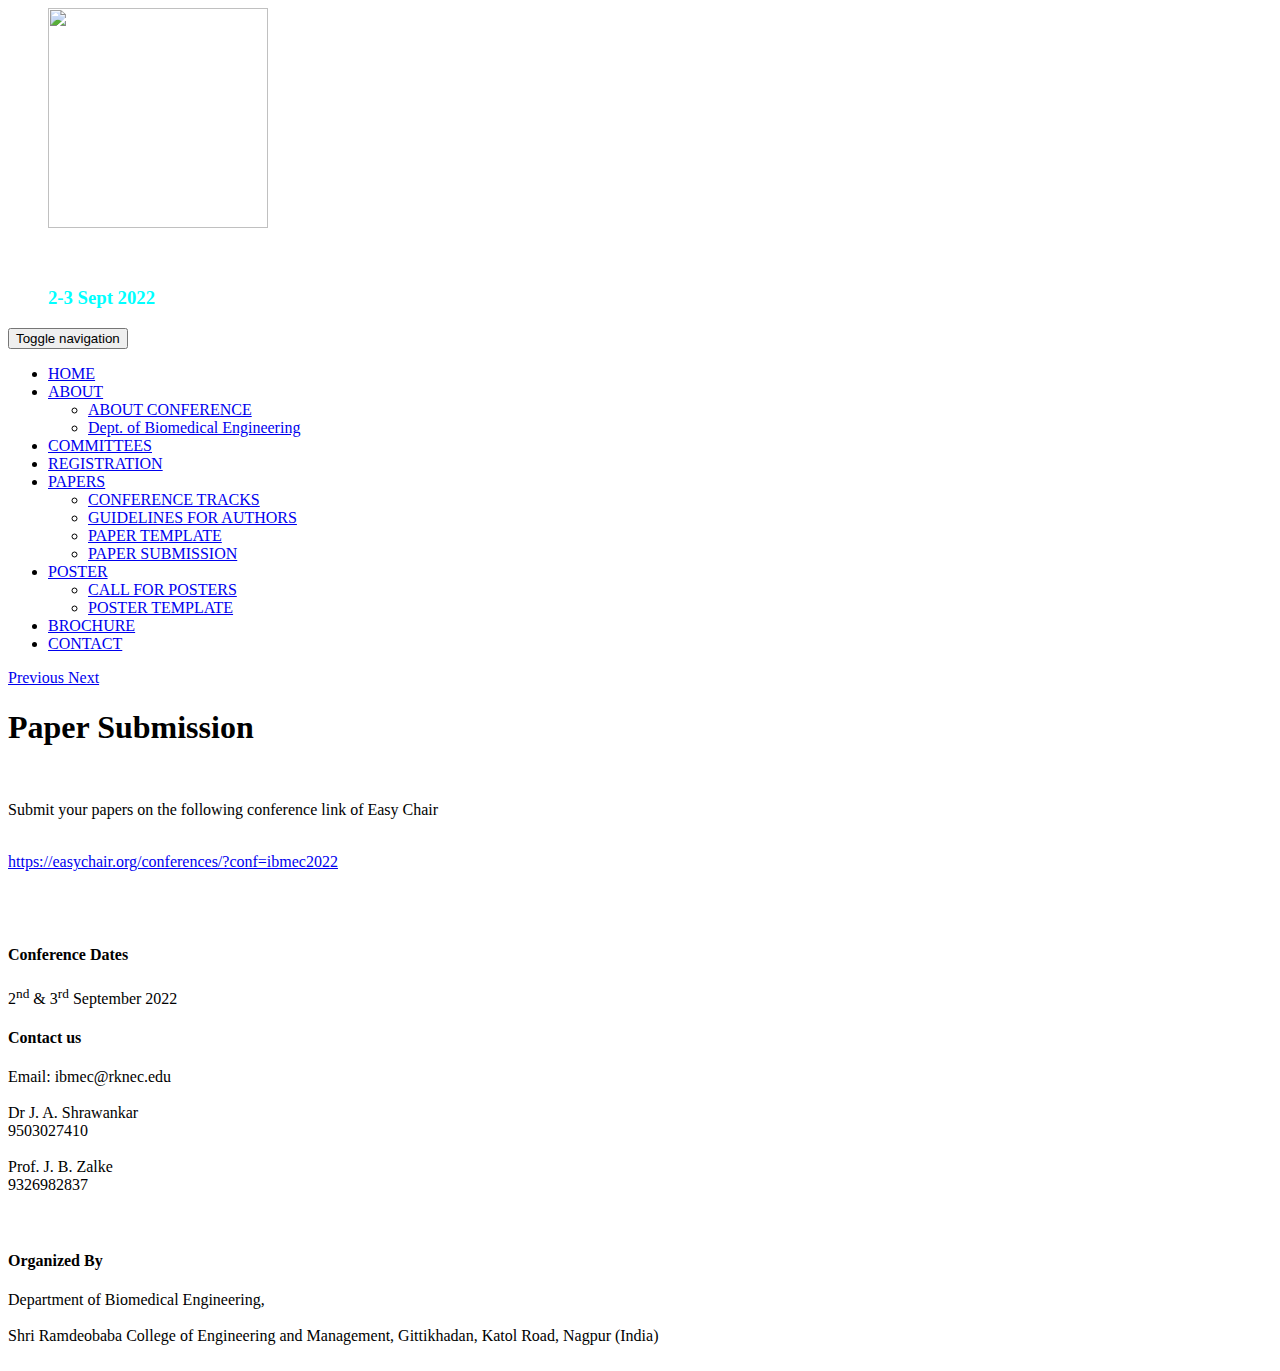
==== index.html @ 3e936e70 "Rename file.html to index.html" ====
<html>
     <head>
        <meta charset="utf-8">
        <title>First International Biomedical Engineering Conference - Multidisciplinary Perspective In Healthcare (IBMEC-2022)</title>
        <meta name="description" content="First International Biomedical Engineering Conference - Multidisciplinary Perspective In Healthcare (IBMEC-2022)">
        <meta name="viewport" content="width=device-width, initial-scale=1">
        <link href="http://fonts.googleapis.com/css?family=Open+Sans:400,300,700" rel="stylesheet" type="text/css">
        <link href="http://fonts.googleapis.com/css?family=Dosis:400,700" rel="stylesheet" type="text/css">
        <link rel="stylesheet" href="assets/css/bootstrap.min.css">
        <link rel="stylesheet" href="assets/css/font-awesome.min.css">
        <link rel="stylesheet" href="assets/css/owl.carousel.css">
        <link rel="stylesheet" href="assets/css/style.css">
        <script src="//www.google-analytics.com/analytics.js">
        </script>
        <script src="assets/js/modernizr-2.6.2.min.js">
        </script>
    </head>

    <body>
        <header class="main-header">
            <nav class="navbar navbar-static-top">
                <div class="navbar-top">
                    <div class="container">
                        <div class="row">
                            <div class="col-sm-6 col-xs-12">
                                <centre>
                                    <ul class="list-unstyled list-inline header-contact">
                                        <img src="http://rknec.edu/img/LOGO/RCOEM_NewLogo.jpg" width="220px"><br>
                                        <h3 style="color:White">First International Biomedical Engineering Conference  - Multidisciplinary Perspective In Healthcare (IBMEC-2022)
                                        </h3>
                                        <h3 style="color: cyan">2-3 Sept 2022</h3>
                                    </ul>  
                                </centre>
                            </div>
                        </div>
                    </div>
                    <div class="navbar-main">
                        <div class="container">
                            <div class="navbar-header">
                                <button type="button" class="navbar-toggle collapsed" data-toggle="collapse" data-target="#navbar" aria-expanded="false" aria-controls="navbar">
                                    <span class="sr-only">Toggle navigation</span>
                                    <span class="icon-bar"></span>
                                    <span class="icon-bar"></span>
                                    <span class="icon-bar"></span>
                                </button>
                            </div>
                            <div id="navbar" class="navbar-collapse collapse pull-right">
                                <ul class="nav navbar-nav">
                                    <li><a class="is-active" href="index.html">HOME</a>
                                    </li>
                                    <li>
                                        <a href="#">ABOUT</a>
                                        <ul class="submenu">
                                            <li class="submenu-item"><a href="about.html">ABOUT CONFERENCE</a>
                                            </li>
                                            <li class="submenu-item">
                                                <a href="http://www.rknec.edu/Academics/Departments/BiomedicalEngineering.aspx" target="_blank">Dept. of Biomedical Engineering </a>
                                            </li>
                                        </ul>
                                    </li>
                                    <li><a href="committees.html">COMMITTEES</a></li>
                                    <li><a href="register.html">REGISTRATION</a></li>
                                    <li class="has-child">
                                        <a href="#">PAPERS</a>
                                        <ul class="submenu">
                                            <li class="submenu-item"><a href="tracks.html">CONFERENCE TRACKS</a>
                                            </li>
                                            <li class="submenu-item"><a href="guidelines.html">GUIDELINES FOR AUTHORS</a>
                                            </li>
                                            <li class="submenu-item"><a href="Docs/Paper Template.docx">PAPER TEMPLATE</a>
                                            </li>
                                            <li class="submenu-item"><a href="papersubmission.html">PAPER SUBMISSION</a>
                                            </li>
                                        </ul>
                                    </li>
                                    <li>
                                        <a href="#">POSTER</a>
                                        <ul class="submenu">
                                            <li class="submenu-item"><a href="Call for Posters.html">CALL FOR POSTERS</a></li>
                                            <li class="submenu-item"><a href="Docs/Poster template.pptx">POSTER TEMPLATE</a></li>
                                        </ul>
                                    </li>
                                    <li><a href="Docs/Brochure.pdf" target="_blank">BROCHURE</a></li>
                                    <li><a href="contact.html">CONTACT</a></li>
                                </ul>
                            </div>
                        </div>
                    </div>
                </div>
            </nav> 
        </header>
        <a class="left carousel-control" href="#homeCarousel" role="button" data-slide="prev">
            <span class="fa fa-angle-left" aria-hidden="true"></span>
            <span class="sr-only">Previous</span>
        </a>
        <a class="right carousel-control" href="#homeCarousel" role="button" data-slide="next">
            <span class="fa fa-angle-right" aria-hidden="true"></span>
            <span class="sr-only">Next</span>
        </a>
        <div class="about-cont">
            <div class="row">
                <div class="col-md-4"></div>
            </div>
        </div>
        <div class="section-home home-reasons">
            <div class="container">
                <div class="row">
                    <div class="col-md-12">
                        <h1>Paper Submission</h1>
                        <br>
                        <p>Submit your papers on the following conference link of Easy Chair</p>
                        <br> 
                        <a href="https://easychair.org/conferences/?conf=ibmec2022" target="_blank">https://easychair.org/conferences/?conf=ibmec2022</a>
                        <br><br><br><br>
                    </div>
                </div>
            </div>
        </div>
    </div>
    <div class="col-md-3 col-sm-6"></div>
    <div class="section-home our-sponsors animate-onscroll fadeIn animated"></div>
    <footer class="main-footer">
        <div class="footer-top"></div>
        <div class="footer-main">
            <div class="container">
                <div class="row">
                    <div class="col-md-4">
                        <div class="footer-col">
                            <h4 class="footer-title">Conference Dates <span class="title-under"></span></h4>
                            2<sup>nd</sup> &amp; 3<sup>rd</sup> September 2022
                        </div>
                    </div>
                    <div class="col-md-4">
                        <div class="footer-col">
                            <h4 class="footer-title">Contact us <span class="title-under"></span></h4>
                            Email: ibmec@rknec.edu<br><br>
                            Dr J. A. Shrawankar <br>
                            9503027410 <br><br> 
                            Prof. J. B. Zalke <br> 9326982837<br><br><br>
                        </div>
                    </div>
                    <div class="col-md-4">
                        <div class="footer-col">
                            <centre>
                                <h4 class="footer-title">Organized By<span class="title-under"></span></h4>
                                Department of Biomedical Engineering, <br><br>Shri Ramdeobaba College of Engineering and Management, Gittikhadan, Katol Road, Nagpur (India)<br><br>
                            </centre>
                        </div>
                    </div>
                    <div class="clearfix"></div>
                </div>
            </div>
        </div>
        <div class="footer-bottom"></div>
    </footer> 
    
    <script src="//ajax.googleapis.com/ajax/libs/jquery/1.11.1/jquery.min.js"></script>
    <script>window.jQuery || document.write('<script src="assets/js/jquery-1.11.1.min.js"><\/script>')</script>
    <script src="assets/js/bootstrap.min.js"></script>
    <script src="assets/js/owl.carousel.min.js"></script>
    <script src="assets/js/main.js"></script>
    <script>
        (function(b,o,i,l,e,r){b.GoogleAnalyticsObject=l;b[l]||(b[l]=
        function(){(b[l].q=b[l].q||[]).push(arguments)});b[l].l=+new Date;
        e=o.createElement(i);r=o.getElementsByTagName(i)[0];
        e.src='//www.google-analytics.com/analytics.js';
        r.parentNode.insertBefore(e,r)}(window,document,'script','ga'));
        ga('create','UA-XXXXX-X');ga('send','pageview');
    </script>
    </body>
</html>
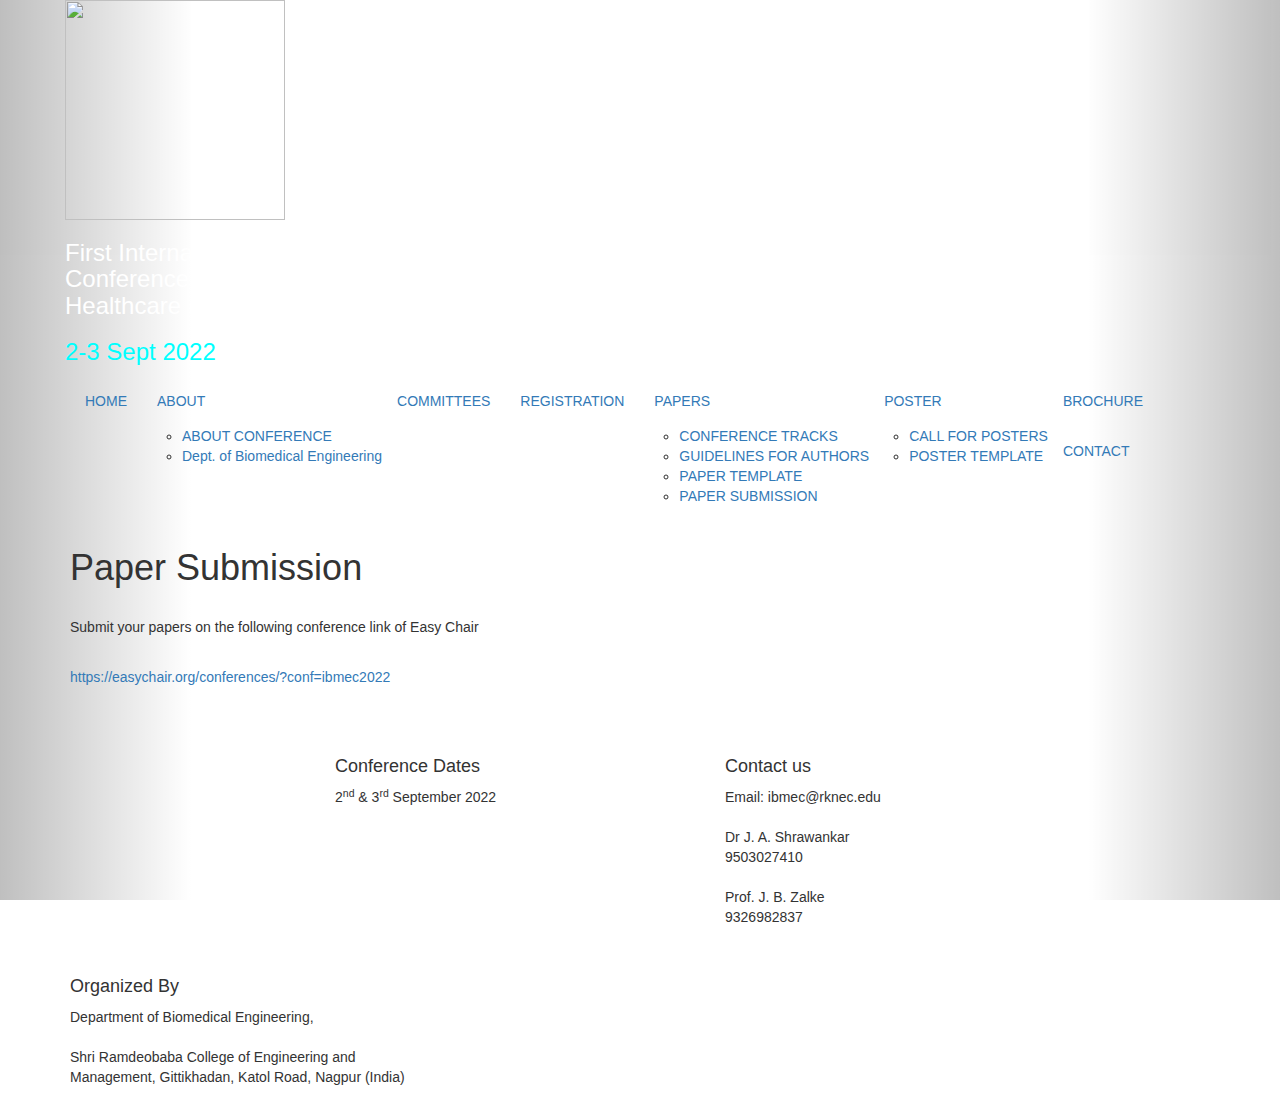
==== commit caf3fcbb: "Update index.html" ====
--- a/index.html
+++ b/index.html
@@ -4,15 +4,15 @@
         <title>First International Biomedical Engineering Conference - Multidisciplinary Perspective In Healthcare (IBMEC-2022)</title>
         <meta name="description" content="First International Biomedical Engineering Conference - Multidisciplinary Perspective In Healthcare (IBMEC-2022)">
         <meta name="viewport" content="width=device-width, initial-scale=1">
-        <link href="http://fonts.googleapis.com/css?family=Open+Sans:400,300,700" rel="stylesheet" type="text/css">
-        <link href="http://fonts.googleapis.com/css?family=Dosis:400,700" rel="stylesheet" type="text/css">
-        <link rel="stylesheet" href="assets/css/bootstrap.min.css">
-        <link rel="stylesheet" href="assets/css/font-awesome.min.css">
-        <link rel="stylesheet" href="assets/css/owl.carousel.css">
-        <link rel="stylesheet" href="assets/css/style.css">
-        <script src="//www.google-analytics.com/analytics.js">
+        <link href="css?family=Open+Sans:400,300,700" rel="stylesheet" type="text/css">
+        <link href="css?family=Dosis:400,700" rel="stylesheet" type="text/css">
+        <link rel="stylesheet" href="bootstrap.min.css">
+        <link rel="stylesheet" href="font-awesome.min.css">
+        <link rel="stylesheet" href="owl.carousel.css">
+        <link rel="stylesheet" href="style.css">
+        <script src="analytics.js">
         </script>
-        <script src="assets/js/modernizr-2.6.2.min.js">
+        <script src="modernizr-2.6.2.min.js">
         </script>
     </head>
 
@@ -154,7 +154,7 @@
         <div class="footer-bottom"></div>
     </footer> 
     
-    <script src="//ajax.googleapis.com/ajax/libs/jquery/1.11.1/jquery.min.js"></script>
+<!--     <script src="//ajax.googleapis.com/ajax/libs/jquery/1.11.1/jquery.min.js"></script>
     <script>window.jQuery || document.write('<script src="assets/js/jquery-1.11.1.min.js"><\/script>')</script>
     <script src="assets/js/bootstrap.min.js"></script>
     <script src="assets/js/owl.carousel.min.js"></script>
@@ -166,6 +166,6 @@
         e.src='//www.google-analytics.com/analytics.js';
         r.parentNode.insertBefore(e,r)}(window,document,'script','ga'));
         ga('create','UA-XXXXX-X');ga('send','pageview');
-    </script>
+    </script> -->
     </body>
 </html>
